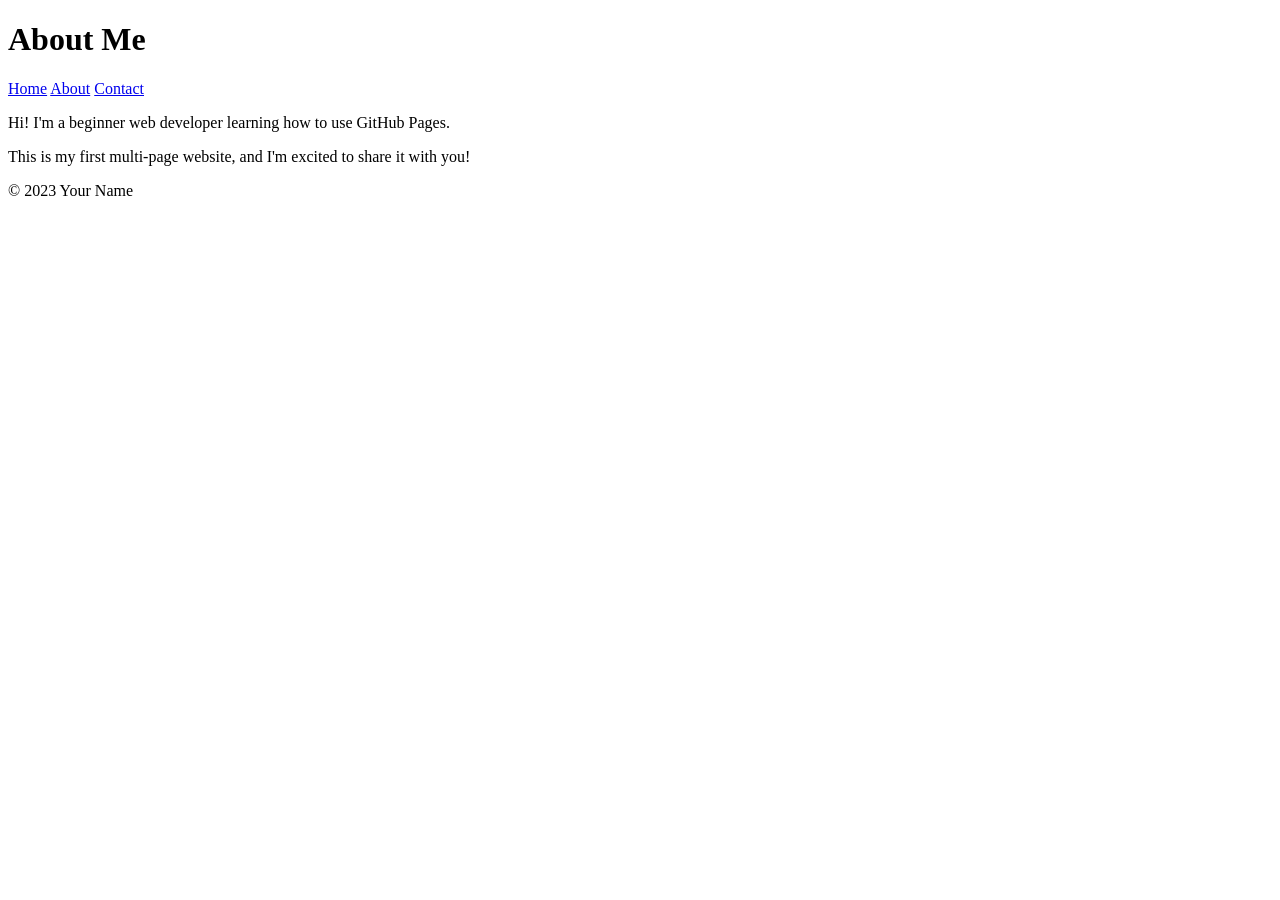
==== about.html @ 7aa426dc "Added Contact pages and About Pages with nav links" ====
<!DOCTYPE html> 

<html lang="en"> 

<head> 

    <meta charset="UTF-8"> 

    <meta name="viewport" content="width=device-width, initial-scale=1.0"> 

    <title>About Me</title> 

</head> 

<body> 

    <header> 

        <h1>About Me</h1> 

        <nav> 

            <a href="index.html">Home</a> 

            <a href="about.html">About</a> 

            <a href="contact.html">Contact</a> 

        </nav> 

    </header> 

 

    <main> 

        <p>Hi! I'm a beginner web developer learning how to use GitHub Pages.</p> 

        <p>This is my first multi-page website, and I'm excited to share it with you!</p> 

    </main> 

 

    <footer> 

        <p>&copy; 2023 Your Name</p> 

    </footer> 

</body> 

</html>
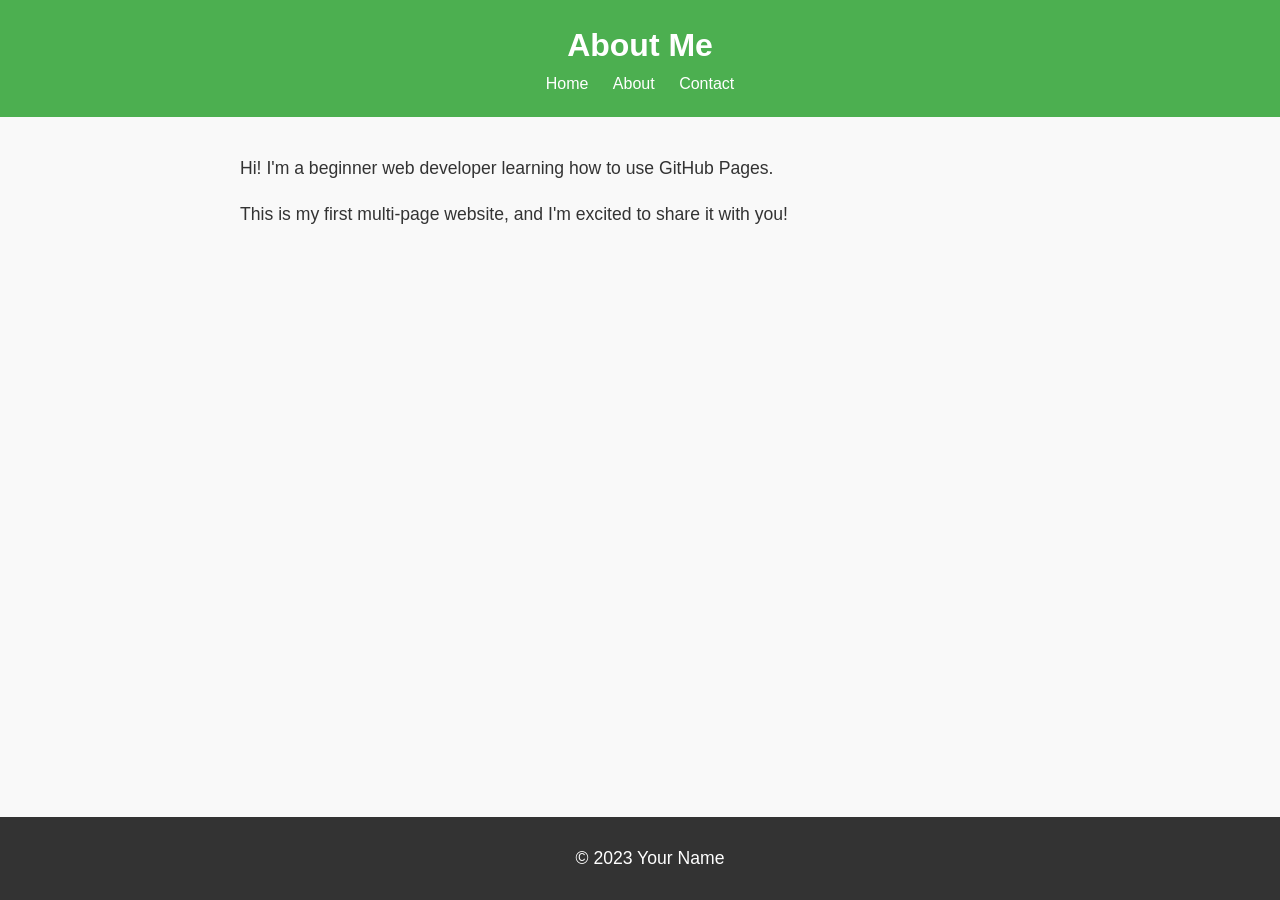
==== commit 0a8bc6d3: "Added CSS3 styling to the website" ====
--- a/about.html
+++ b/about.html
@@ -9,7 +9,7 @@
     <meta name="viewport" content="width=device-width, initial-scale=1.0"> 
 
     <title>About Me</title> 
-
+<link rel="stylesheet" href="styles.css"> 
 </head> 
 
 <body> 
--- a/styles.css
+++ b/styles.css
@@ -0,0 +1,131 @@
+body { 
+
+    font-family: Arial, sans-serif; 
+
+    color: #333; 
+
+    background-color: #f9f9f9; 
+
+    margin: 0; 
+
+    padding: 0; 
+
+    line-height: 1.6; 
+
+} 
+header { 
+
+    background-color: #4CAF50; 
+
+    color: white; 
+
+    padding: 20px; 
+
+    text-align: center; 
+
+} 
+
+ 
+
+header h1 { 
+
+    margin: 0; 
+
+} 
+
+ 
+
+nav a { 
+
+    color: white; 
+
+    text-decoration: none; 
+
+    margin: 0 10px; 
+
+} 
+
+ 
+
+nav a:hover { 
+
+    text-decoration: underline; 
+
+} 
+main { 
+
+    padding: 20px; 
+
+    max-width: 800px; 
+
+    margin: 0 auto; 
+
+} 
+
+ 
+
+main img { 
+
+    max-width: 100%; 
+
+    height: auto; 
+
+    display: block; 
+
+    margin: 20px 0; 
+
+} 
+footer { 
+
+    background-color: #333; 
+
+    color: white; 
+
+    text-align: center; 
+
+    padding: 10px; 
+
+    position: fixed; 
+
+    bottom: 0; 
+
+    width: 100%; 
+
+}
+p { 
+
+    font-size: 1.1em; 
+
+} 
+
+ 
+
+a { 
+
+    color: #4CAF50; 
+
+    text-decoration: none; 
+
+} 
+
+ 
+
+a:hover { 
+
+    text-decoration: underline; 
+
+} 
+img { 
+
+    border: 5px solid #4CAF50; 
+
+    border-radius: 10px; 
+
+} 
+main a[href^="mailto:"] { 
+
+    color: #ff5722; 
+
+    font-weight: bold; 
+
+}  
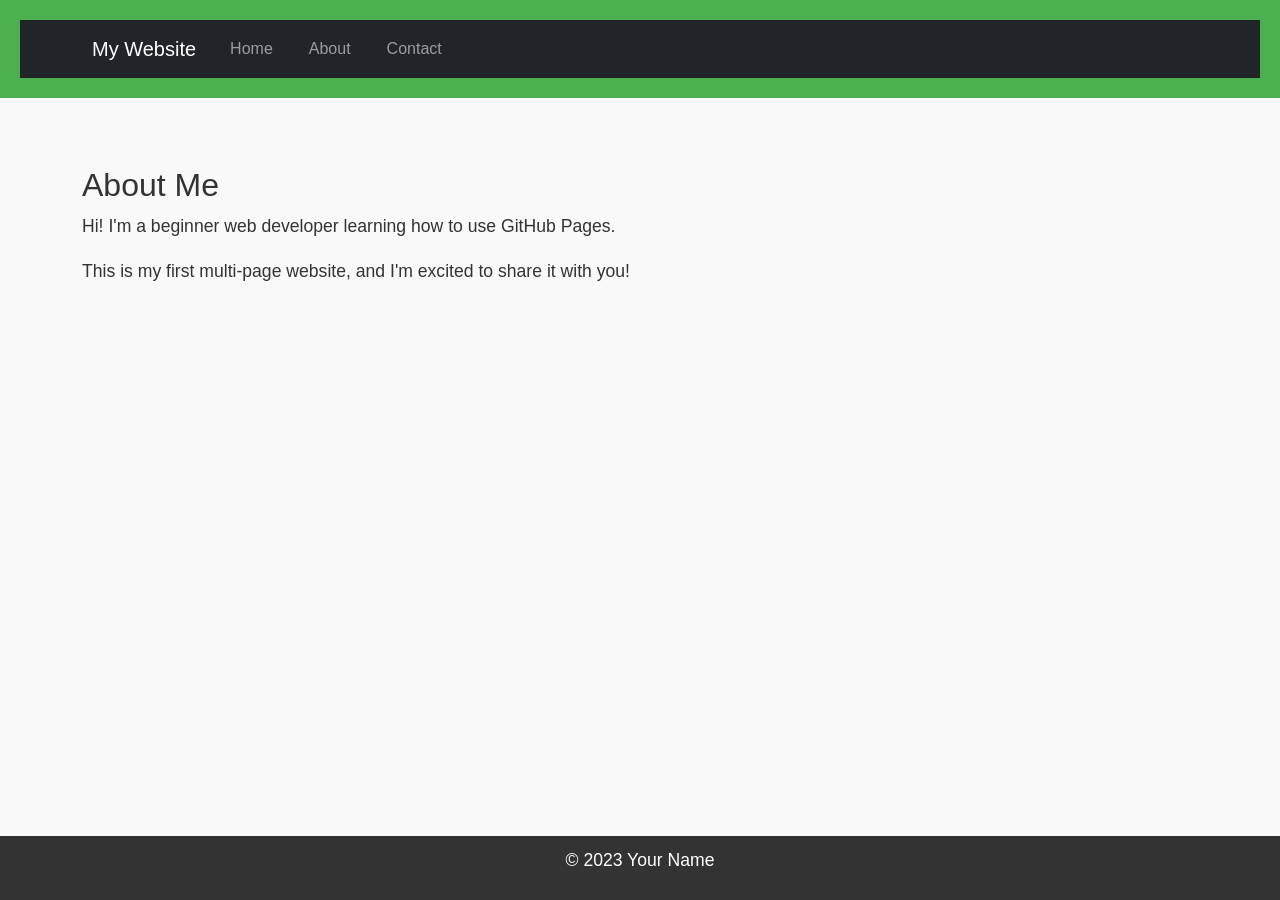
==== commit 38d9dee5: "Added Bootstrap framework for styling and layout" ====
--- a/about.html
+++ b/about.html
@@ -8,7 +8,10 @@
 
     <meta name="viewport" content="width=device-width, initial-scale=1.0"> 
 
-    <title>About Me</title> 
+    <title>About Me</title>
+    <!-- Bootstrap CSS --> 
+
+<link href="https://cdn.jsdelivr.net/npm/bootstrap@5.3.0/dist/css/bootstrap.min.css" rel="stylesheet">  
 <link rel="stylesheet" href="styles.css"> 
 </head> 
 
@@ -16,29 +19,61 @@
 
     <header> 
 
-        <h1>About Me</h1> 
+    <nav class="navbar navbar-expand-lg navbar-dark bg-dark"> 
 
-        <nav> 
+        <div class="container"> 
 
-            <a href="index.html">Home</a> 
+            <a class="navbar-brand" href="index.html">My Website</a> 
 
-            <a href="about.html">About</a> 
+            <button class="navbar-toggler" type="button" data-bs-toggle="collapse" data-bs-target="#navbarNav"> 
 
-            <a href="contact.html">Contact</a> 
+                <span class="navbar-toggler-icon"></span> 
 
-        </nav> 
+            </button> 
 
-    </header> 
+            <div class="collapse navbar-collapse" id="navbarNav"> 
+
+                <ul class="navbar-nav"> 
+
+                    <li class="nav-item"> 
+
+                        <a class="nav-link" href="index.html">Home</a> 
+
+                    </li> 
+
+                    <li class="nav-item"> 
+
+                        <a class="nav-link" href="about.html">About</a> 
+
+                    </li> 
+
+                    <li class="nav-item"> 
+
+                        <a class="nav-link" href="contact.html">Contact</a> 
+
+                    </li> 
+
+                </ul> 
+
+            </div> 
+
+        </div> 
+
+    </nav> 
+
+</header> 
 
  
 
-    <main> 
+   <main class="container my-5"> 
 
-        <p>Hi! I'm a beginner web developer learning how to use GitHub Pages.</p> 
+    <h2>About Me</h2> 
 
-        <p>This is my first multi-page website, and I'm excited to share it with you!</p> 
+    <p>Hi! I'm a beginner web developer learning how to use GitHub Pages.</p> 
 
-    </main> 
+    <p>This is my first multi-page website, and I'm excited to share it with you!</p> 
+
+</main> 
 
  
 
--- a/styles.css
+++ b/styles.css
@@ -128,4 +128,5 @@
 
     font-weight: bold; 
 
-}  +} 
+ 
